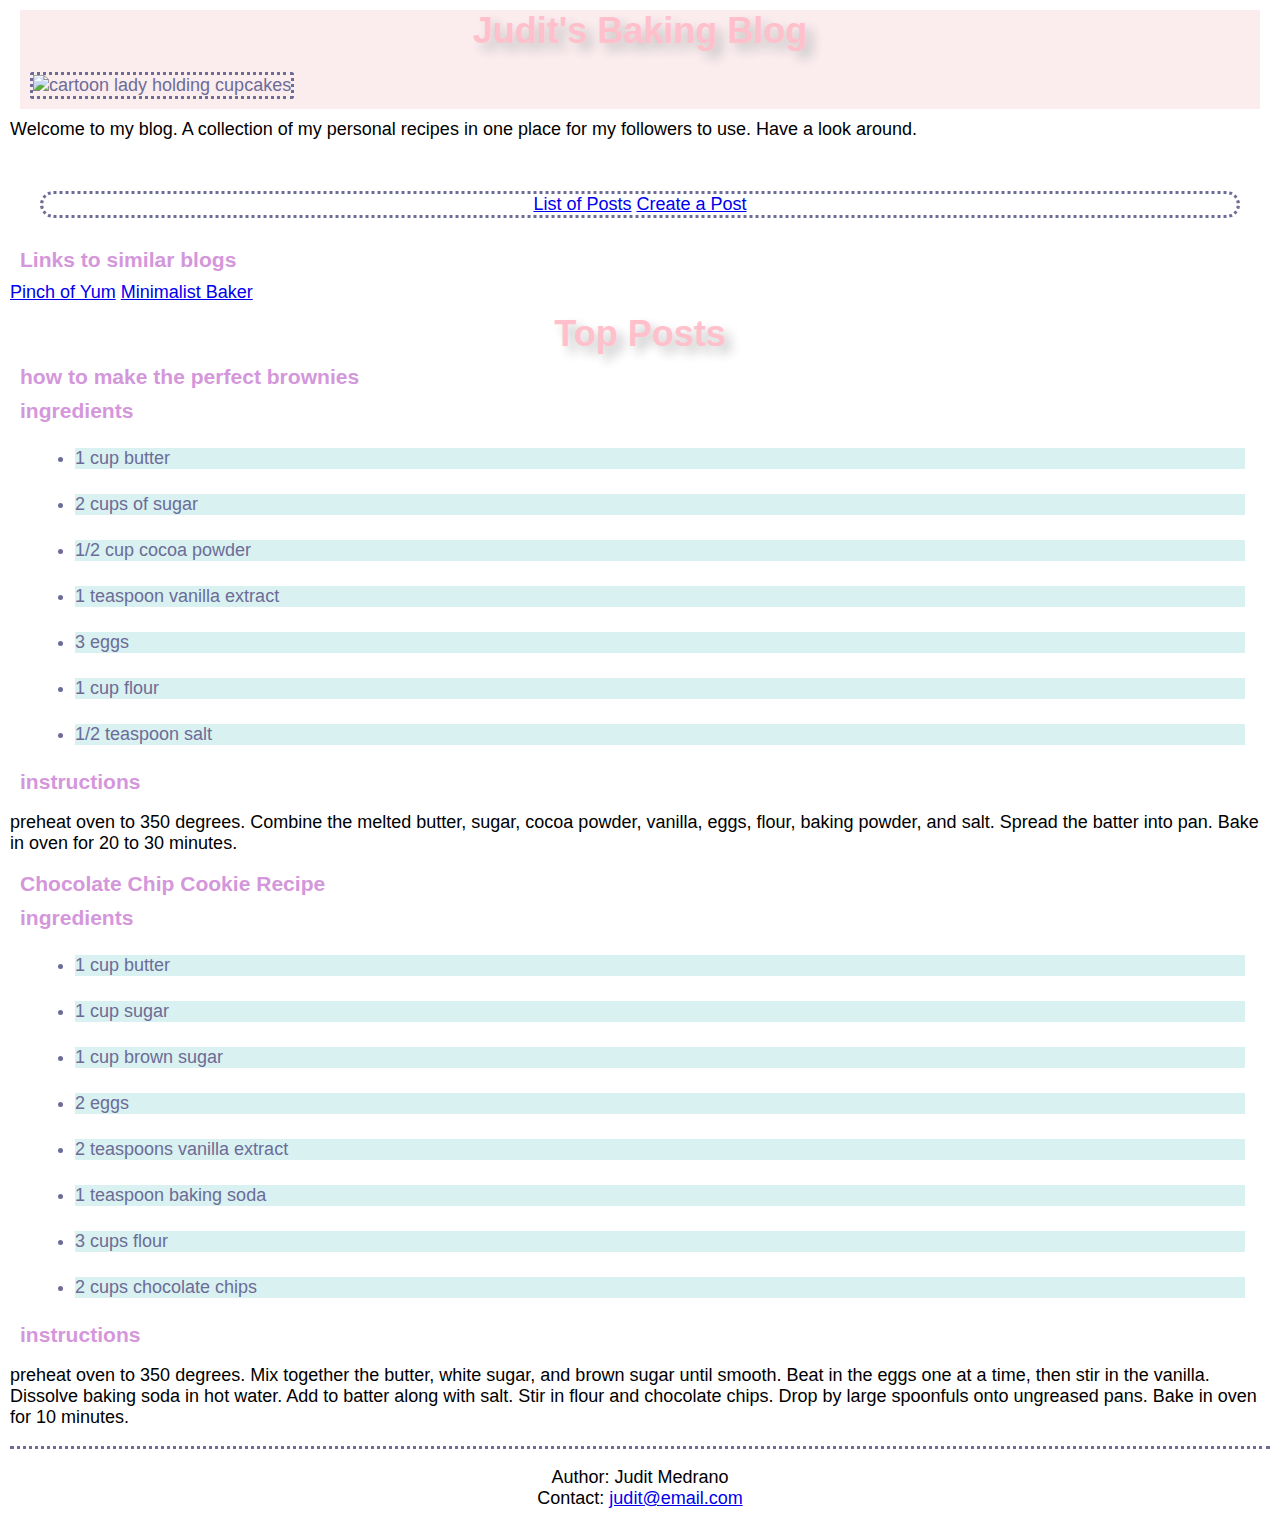
==== index.html @ afba5b87 "Add files via upload" ====
<!DOCTYPE html>
<html>
<head>
<title>Index</title>
<link rel="stylesheet" href="index.css">
</head>

<body>
    <header>
    <h1>Judit's Baking Blog</h1>
    <img src="images/cupcake-lady.png" alt="cartoon lady holding cupcakes"width="150" height="160">
    </header>
    <summary>Welcome to my blog. A collection of my personal recipes in one place for my followers to use. Have a look around. </summary><br>
    <nav>
    <a href="/posts.html">List of Posts</a>
    <a href="/create.html">Create a Post</a>
    </nav>

    <aside>
        <h3>Links to similar blogs</h3>
        <a href="https://pinchofyum.com/">Pinch of Yum</a>
        <a href="https://minimalistbaker.com/">Minimalist Baker</a>

    </aside>
    <main>
        <article>
            <h1>
                Top Posts
            </h1>
            <h3>
                how to make the perfect brownies
            </h3>
            <h3>ingredients</h3>
            <ul>
                <li>1 cup butter</li>
                <li>2 cups of sugar</li>
                <li>1/2 cup cocoa powder</li>
                <li>1 teaspoon vanilla extract</li>
                <li>3 eggs</li>
                <li>1 cup flour</li>
                <li>1/2 teaspoon salt</li>
                
            </ul>
            <h3>instructions</h3>
                <p>preheat oven to 350 degrees. Combine the melted butter, sugar, 
                    cocoa powder, vanilla, eggs, flour, baking powder, and 
                    salt. Spread the batter into pan. Bake in oven for 20 to 30 minutes. </p>
            
        </article>
        <article>
            <h3>
                Chocolate Chip Cookie Recipe
            </h3>
            <h3>ingredients</h3>
            <ul>
                <li>1 cup butter</li>
                <li>1 cup sugar</li>
                <li>1 cup brown sugar</li>
                <li>2 eggs</li>
                <li>2 teaspoons vanilla extract</li>
                <li>1 teaspoon baking soda</li>
                <li>3 cups flour</li>
                <li>2 cups chocolate chips</li>
            </ul>
            <h3>instructions</h3>
            <p>preheat oven to 350 degrees. Mix together the butter, white sugar, and brown sugar until smooth. 
                Beat in the eggs one at a time, then stir in the vanilla. Dissolve baking soda in hot water. 
                Add to batter along with salt. Stir in flour and chocolate chips. Drop by large spoonfuls onto ungreased pans. 
                Bake in oven for 10 minutes.</p>
        </article>
        
    </main>
    <footer><p>Author: Judit Medrano <br> Contact: <a href="judit@email.com">judit@email.com</a></p> </footer>
</body>

</html>
---- index.css ----
body{
    font-size: large; 
    font-family: sans-serif;
    margin: 10px;
    
}
header{
    background-color: rgb(251, 236, 238);
    margin: 10px;
}
nav{
    border: 3px dotted rgb(108, 108, 151);
    border-radius: 15px;
    margin: 30px;
    text-align: center;
}
h1{
    color: pink;
    text-align: center;
    text-shadow: .2em .2em .3em silver;
    margin: 10px;

}
h3{
    color: rgb(212, 151, 219);
    font-weight: bold;
    text-align: left;
    margin: 10px;
}
img{
border: 3px dotted;
border-radius: 3px;
color: rgb(108, 108, 151);
margin: 10px;
}


li{
background-color: rgb(217, 241, 241);
color: rgb(108, 108, 151);
margin: 25px;
}
footer{
    border-top: dotted rgb(108, 108, 151);
    text-align: center;
}
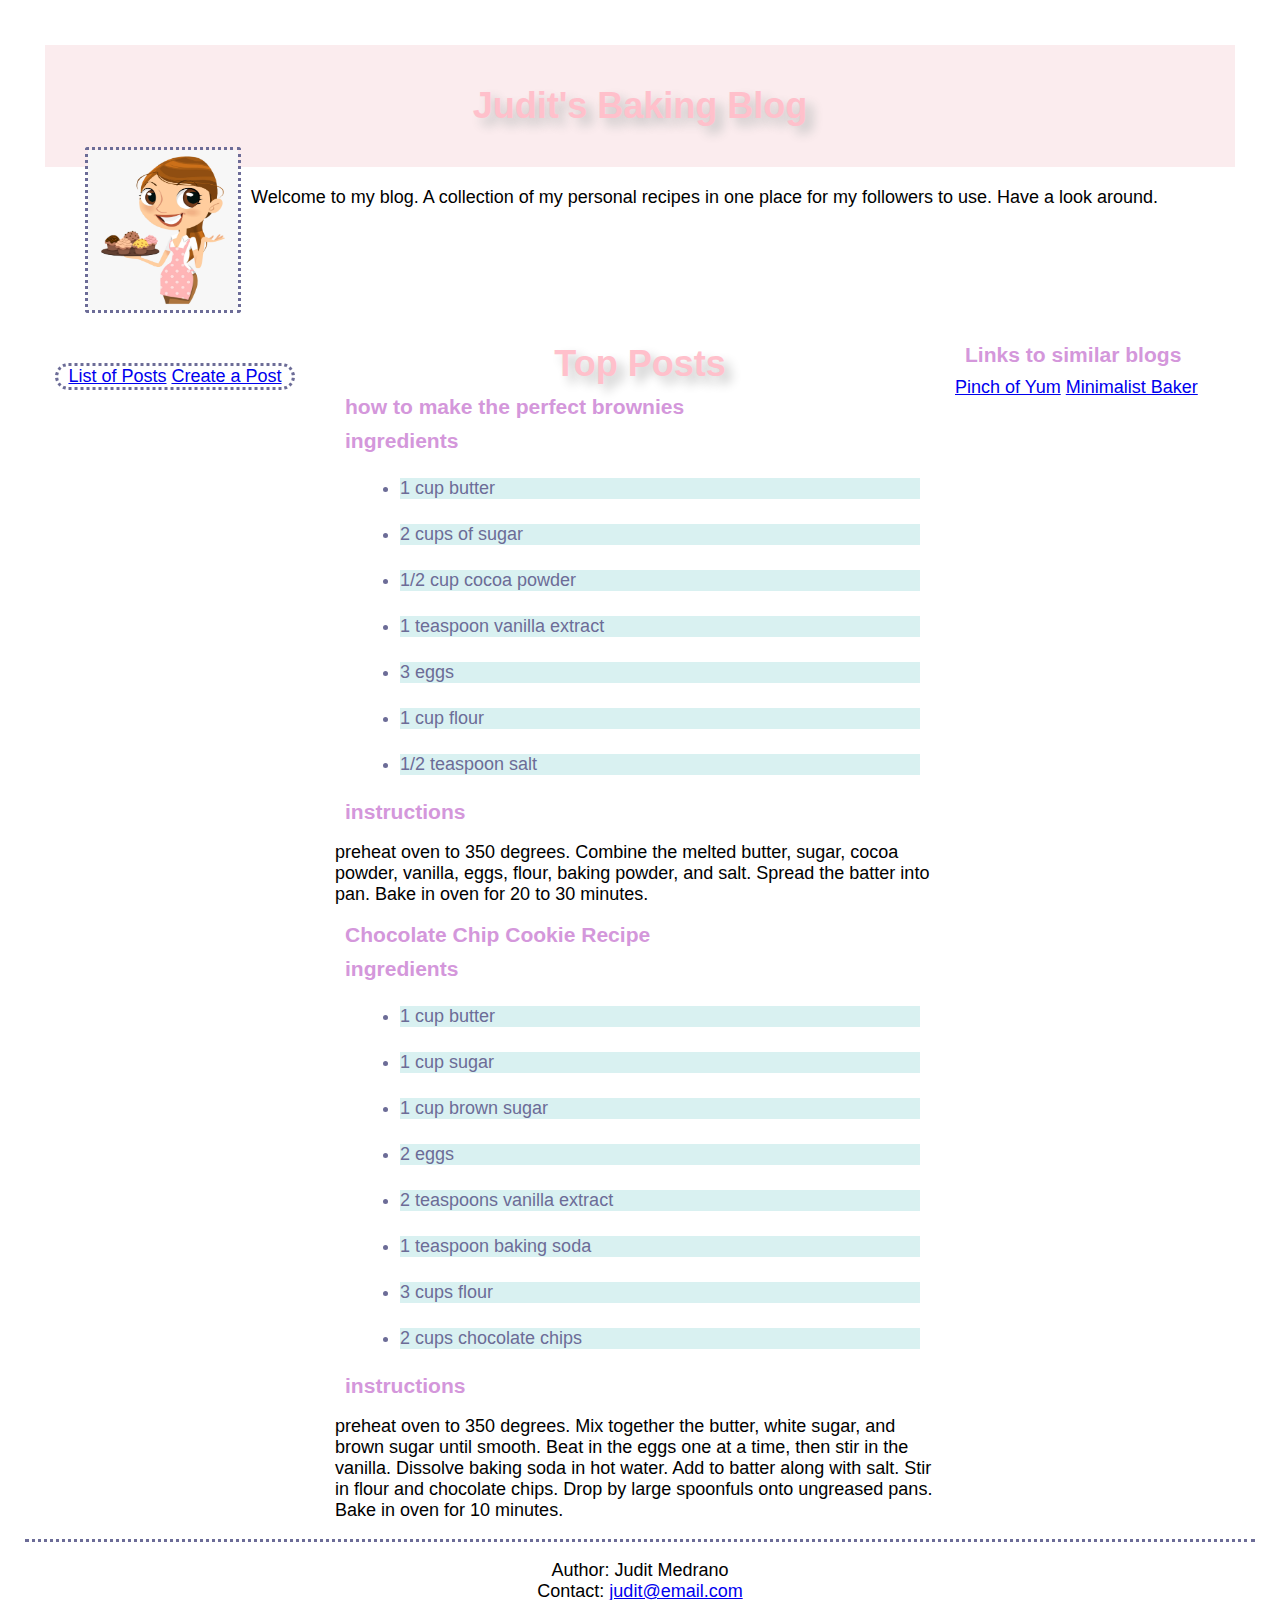
==== commit dd247944: "final" ====
--- a/index.html
+++ b/index.html
@@ -6,23 +6,31 @@
 </head>
 
 <body>
+    <div id="container">
+    <div id="one">
     <header>
     <h1>Judit's Baking Blog</h1>
     <img src="images/cupcake-lady.png" alt="cartoon lady holding cupcakes"width="150" height="160">
-    </header>
+    </header> 
     <summary>Welcome to my blog. A collection of my personal recipes in one place for my followers to use. Have a look around. </summary><br>
+    </div>
+    <div id="three">
     <nav>
     <a href="/posts.html">List of Posts</a>
     <a href="/create.html">Create a Post</a>
     </nav>
-
+    </div>
+    <div id="four">
     <aside>
         <h3>Links to similar blogs</h3>
         <a href="https://pinchofyum.com/">Pinch of Yum</a>
         <a href="https://minimalistbaker.com/">Minimalist Baker</a>
 
     </aside>
+    </div>
+    <div id="five">
     <main>
+        
         <article>
             <h1>
                 Top Posts
@@ -47,6 +55,8 @@
                     salt. Spread the batter into pan. Bake in oven for 20 to 30 minutes. </p>
             
         </article>
+    
+    
         <article>
             <h3>
                 Chocolate Chip Cookie Recipe
@@ -67,10 +77,14 @@
                 Beat in the eggs one at a time, then stir in the vanilla. Dissolve baking soda in hot water. 
                 Add to batter along with salt. Stir in flour and chocolate chips. Drop by large spoonfuls onto ungreased pans. 
                 Bake in oven for 10 minutes.</p>
-        </article>
-        
+        </article>      
     </main>
+    </div>
+</div>
+<div id="six">
     <footer><p>Author: Judit Medrano <br> Contact: <a href="judit@email.com">judit@email.com</a></p> </footer>
+</div>
+    
 </body>
 
 </html>--- a/index.css
+++ b/index.css
@@ -1,12 +1,14 @@
 body{
     font-size: large; 
     font-family: sans-serif;
-    margin: 10px;
+    margin: 25px;
     
 }
 header{
     background-color: rgb(251, 236, 238);
-    margin: 10px;
+    margin: 20px;
+    padding: 30px;
+
 }
 nav{
     border: 3px dotted rgb(108, 108, 151);
@@ -32,6 +34,7 @@
 border-radius: 3px;
 color: rgb(108, 108, 151);
 margin: 10px;
+float: left;
 }
 
 
@@ -43,4 +46,31 @@
 footer{
     border-top: dotted rgb(108, 108, 151);
     text-align: center;
-}+}
+#container{
+    display: grid;
+    grid-template-columns: repeat(4,1fr);
+    gap: 10px;
+    grid-auto-rows: minmax(60px, auto);
+}
+#one{
+    grid-column: 1/5;
+    grid-row: 1;
+}
+
+#three {
+    grid-column: 1;
+    grid-row: 2;
+  }
+#four {
+    grid-column: 4;
+    grid-row: 2;
+  }
+#five {
+    grid-column: 2/4;
+    grid-row: 2/4;
+  }
+#six {
+    grid-column: 3;
+    grid-row: 4;
+  }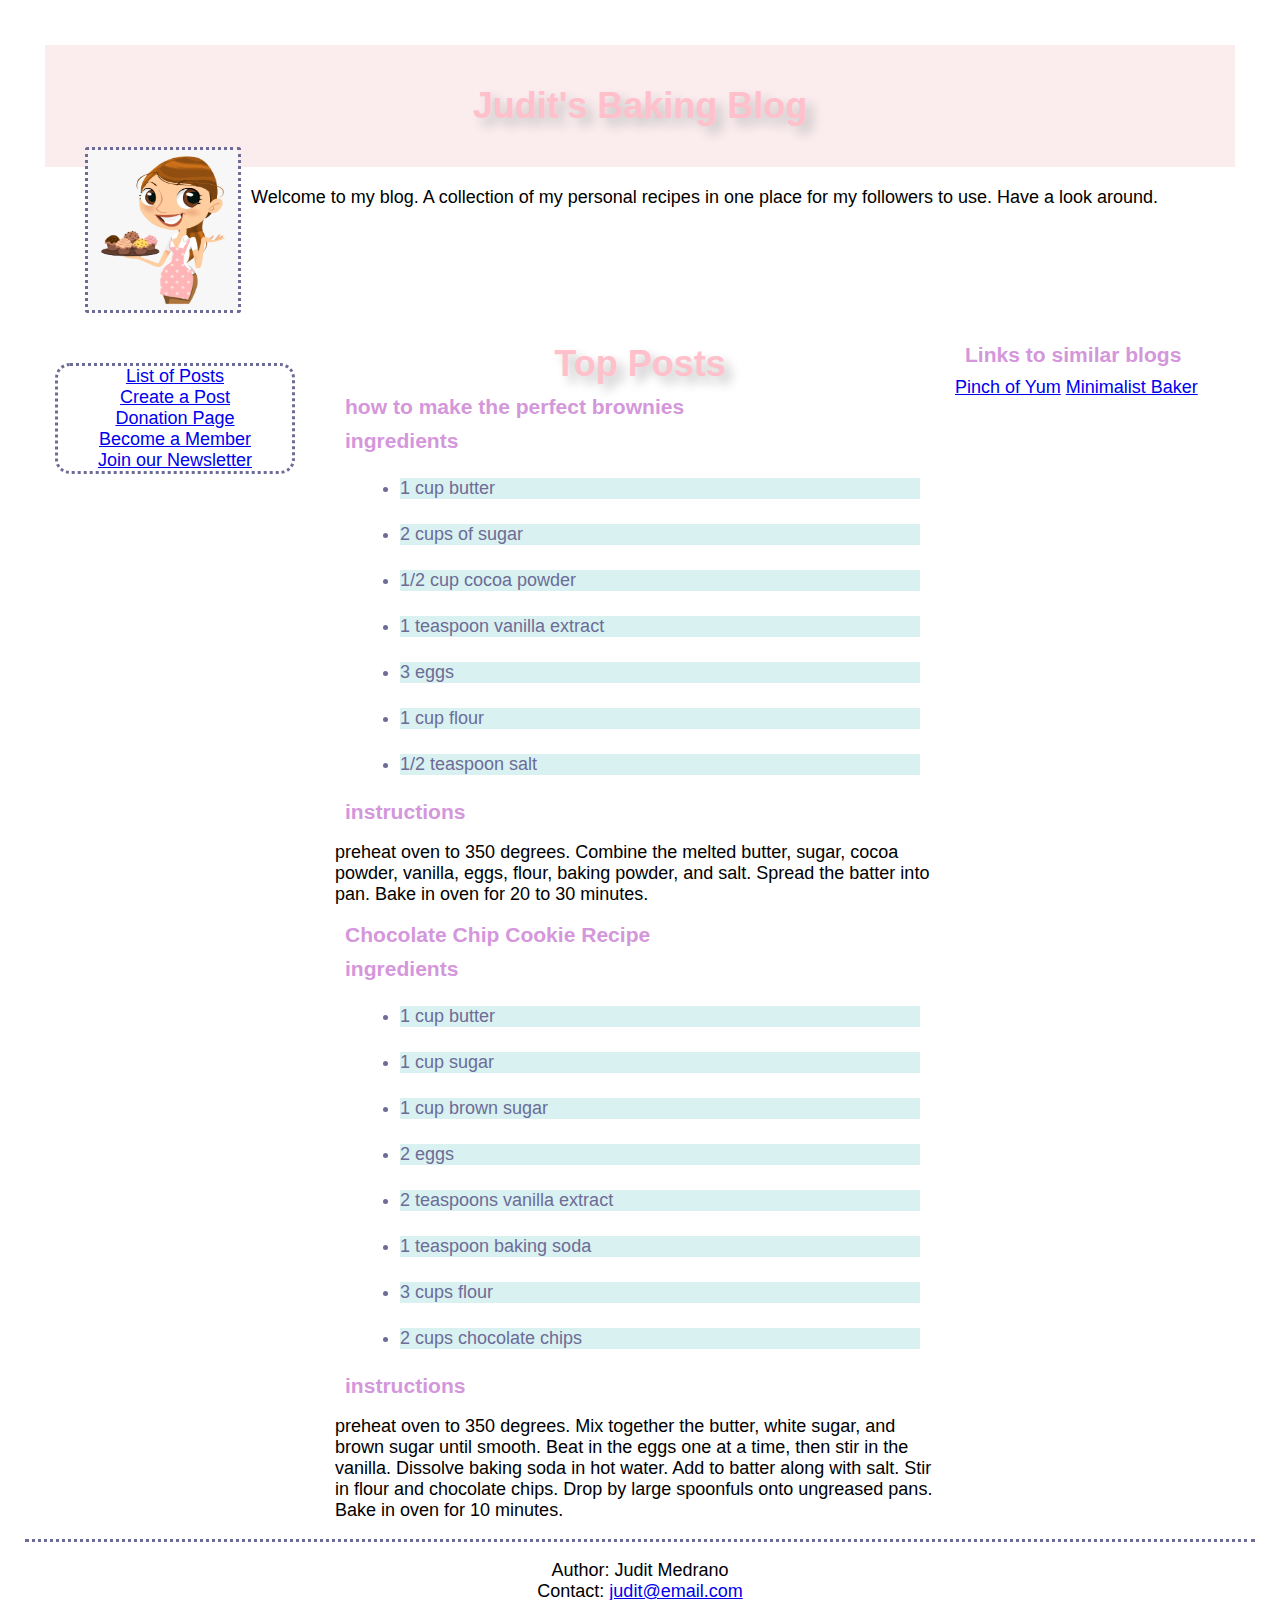
==== commit cd5b247c: "final" ====
--- a/index.html
+++ b/index.html
@@ -16,8 +16,11 @@
     </div>
     <div id="three">
     <nav>
-    <a href="/posts.html">List of Posts</a>
-    <a href="/create.html">Create a Post</a>
+    <a href="/posts.html"class="link">List of Posts</a>
+    <a href="/create.html"class="link">Create a Post</a>
+    <a href="/donation.html"class="link">Donation Page</a>
+    <a href="/membership.html"class="link">Become a Member</a>
+    <a href="/newsletter.html"class="link">Join our Newsletter</a>
     </nav>
     </div>
     <div id="four">
--- a/index.css
+++ b/index.css
@@ -36,7 +36,16 @@
 margin: 10px;
 float: left;
 }
+.link{
+    display: block;
 
+}
+.link:hover, .link:focus{
+    background-color: rgb(243, 189, 233);
+}
+img:hover {
+    transform: rotate(-20deg) scale(1.25);
+  }
 
 li{
 background-color: rgb(217, 241, 241);
